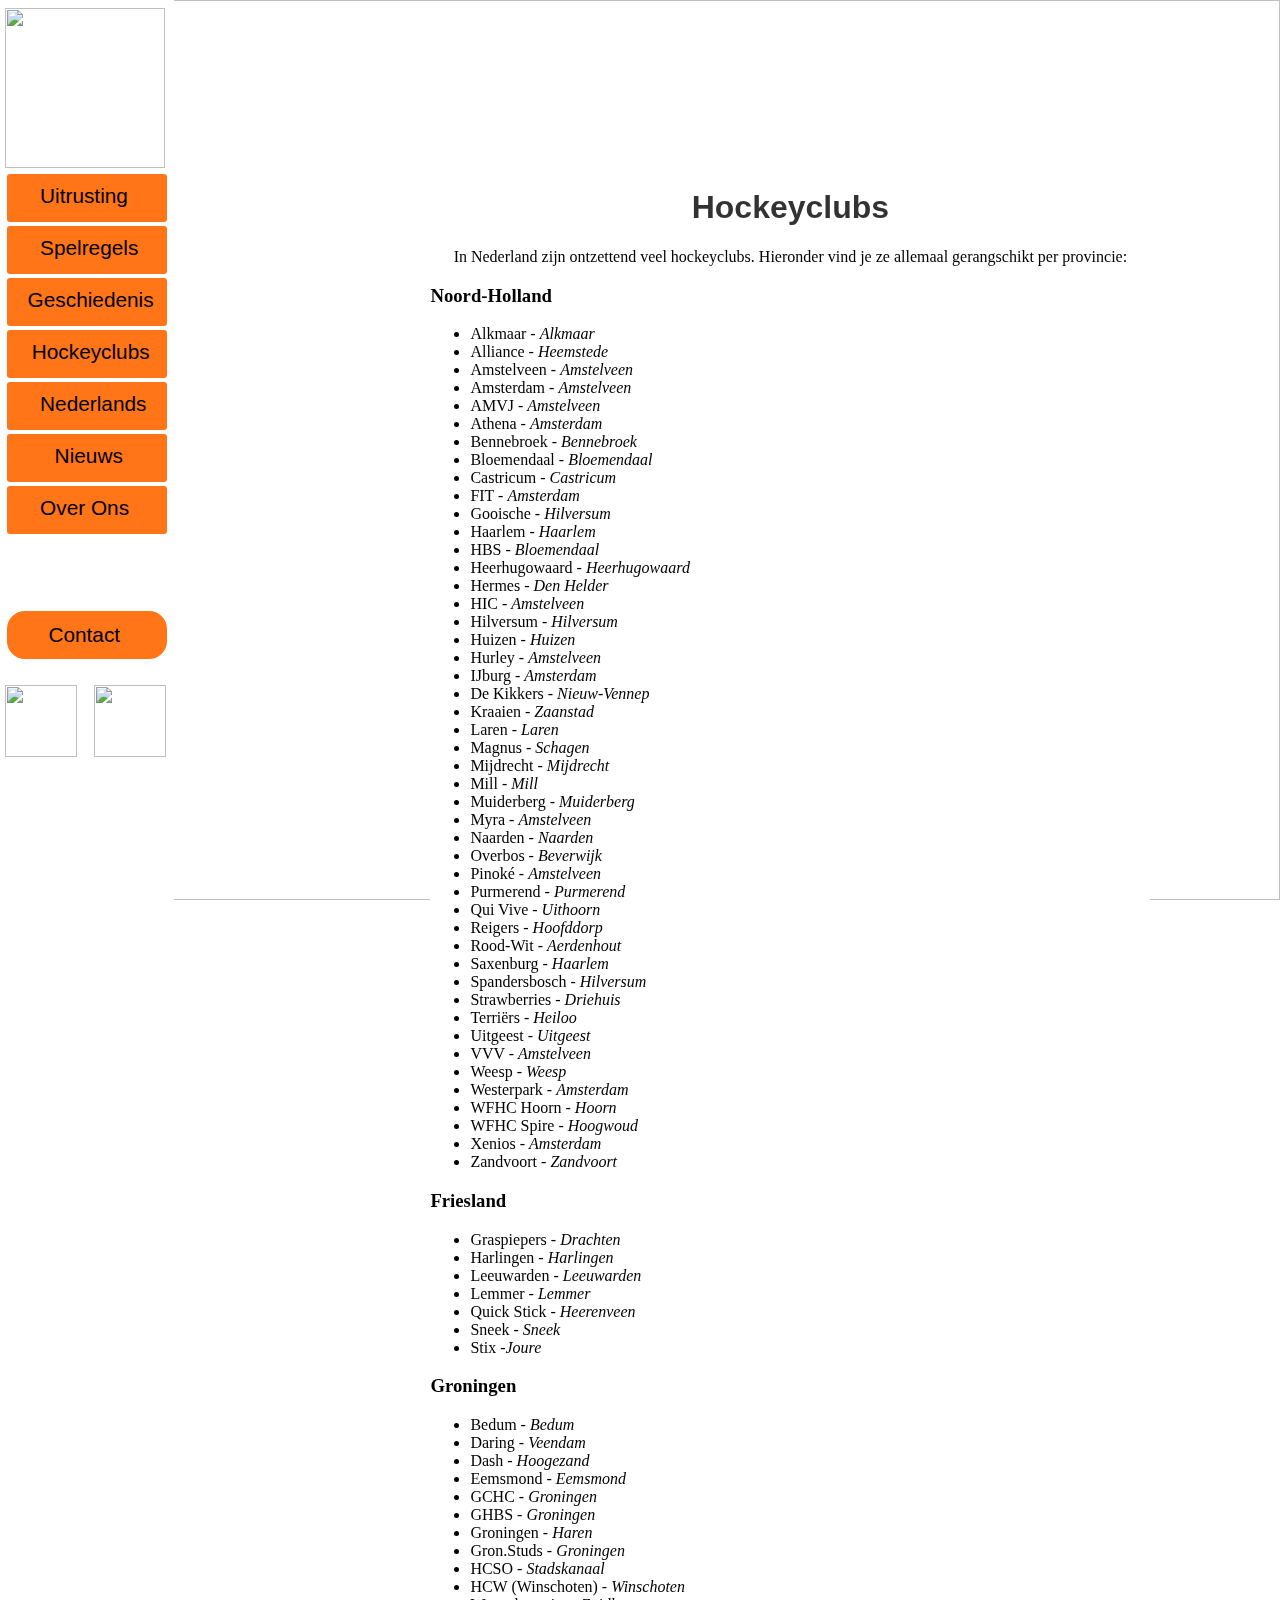
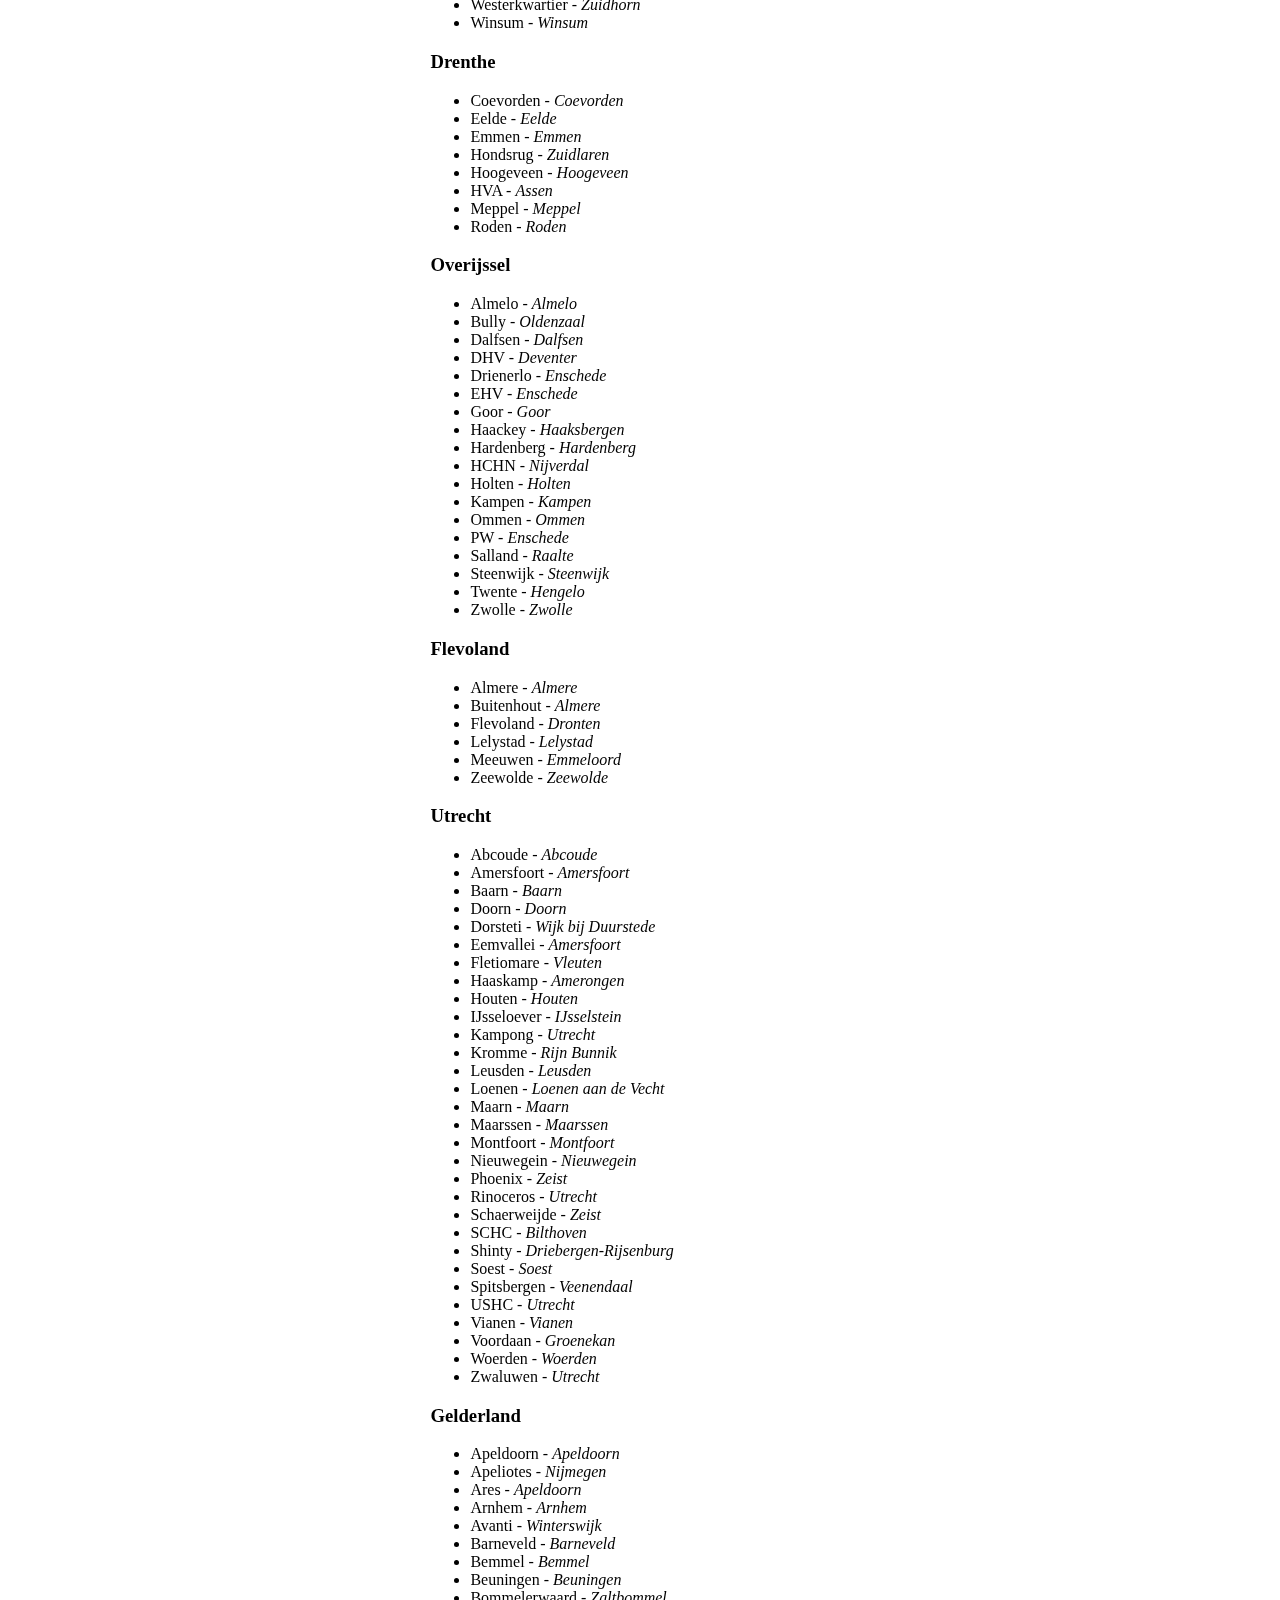
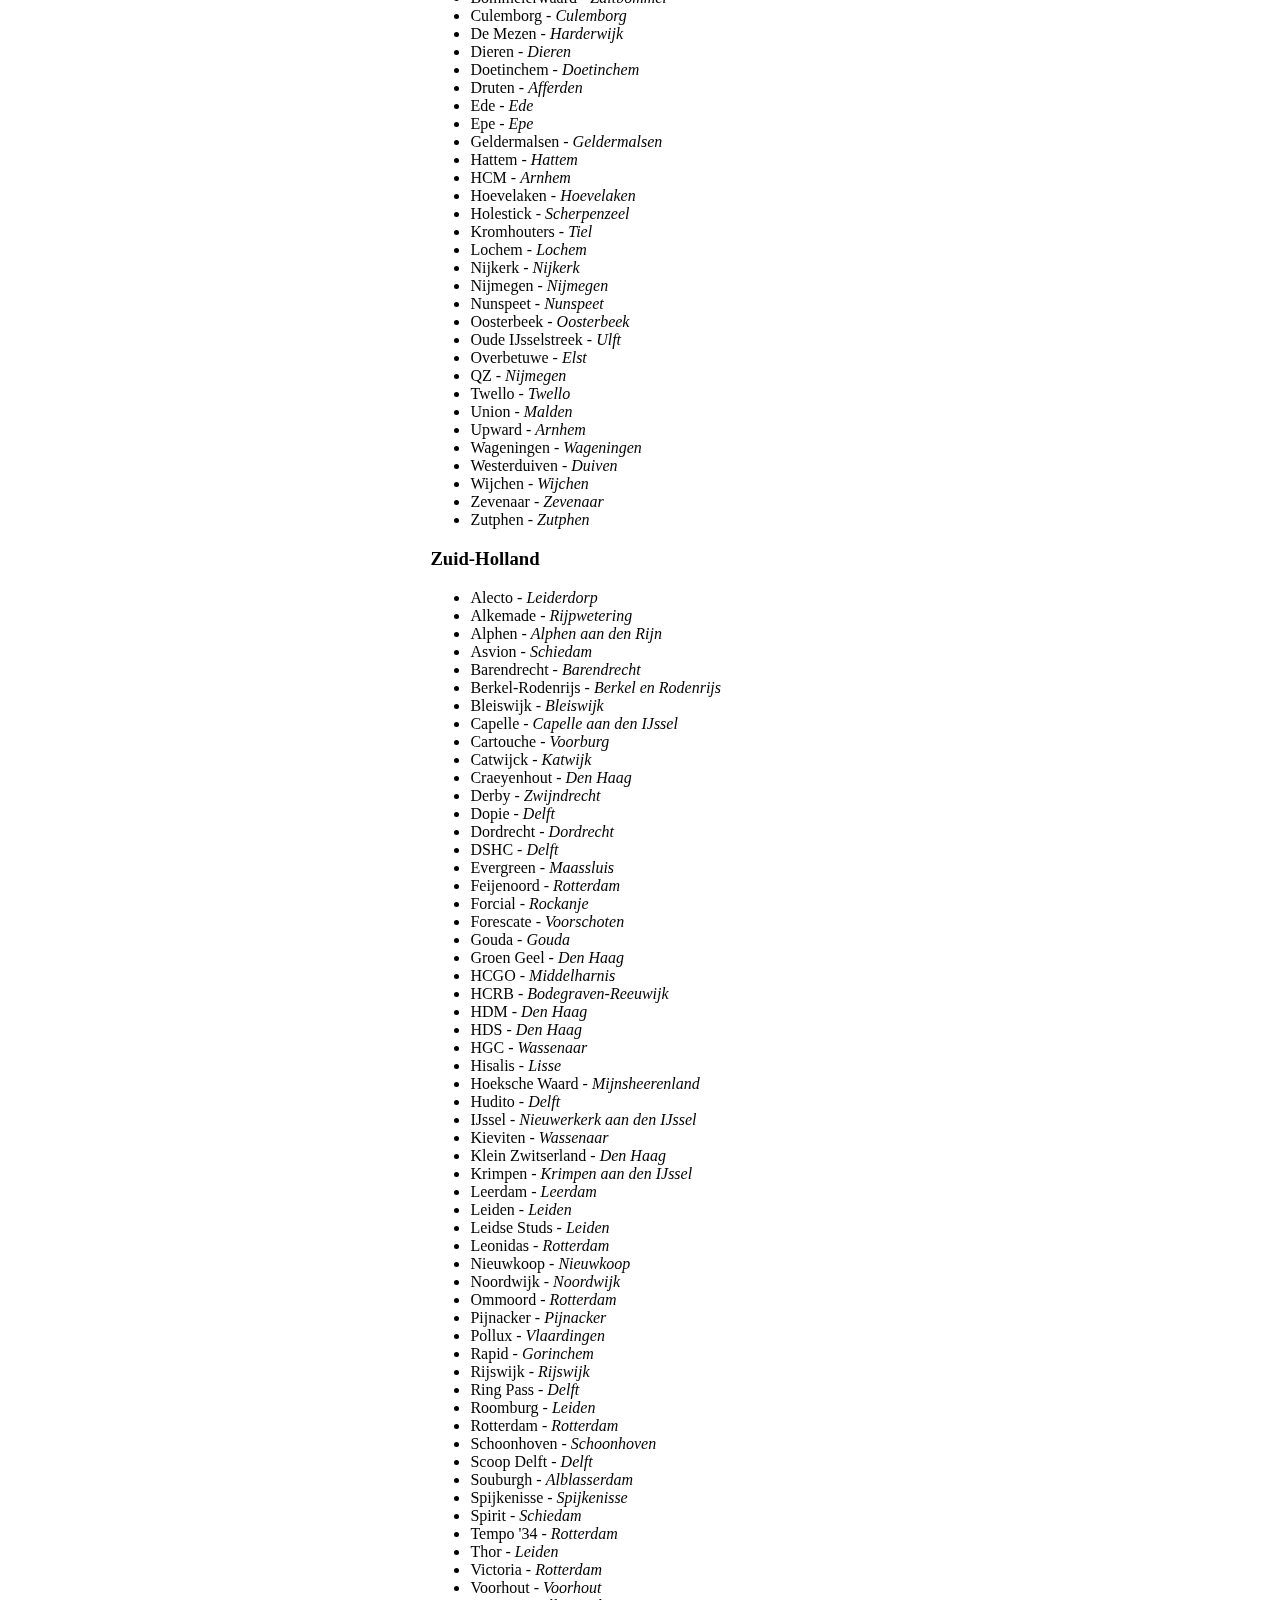
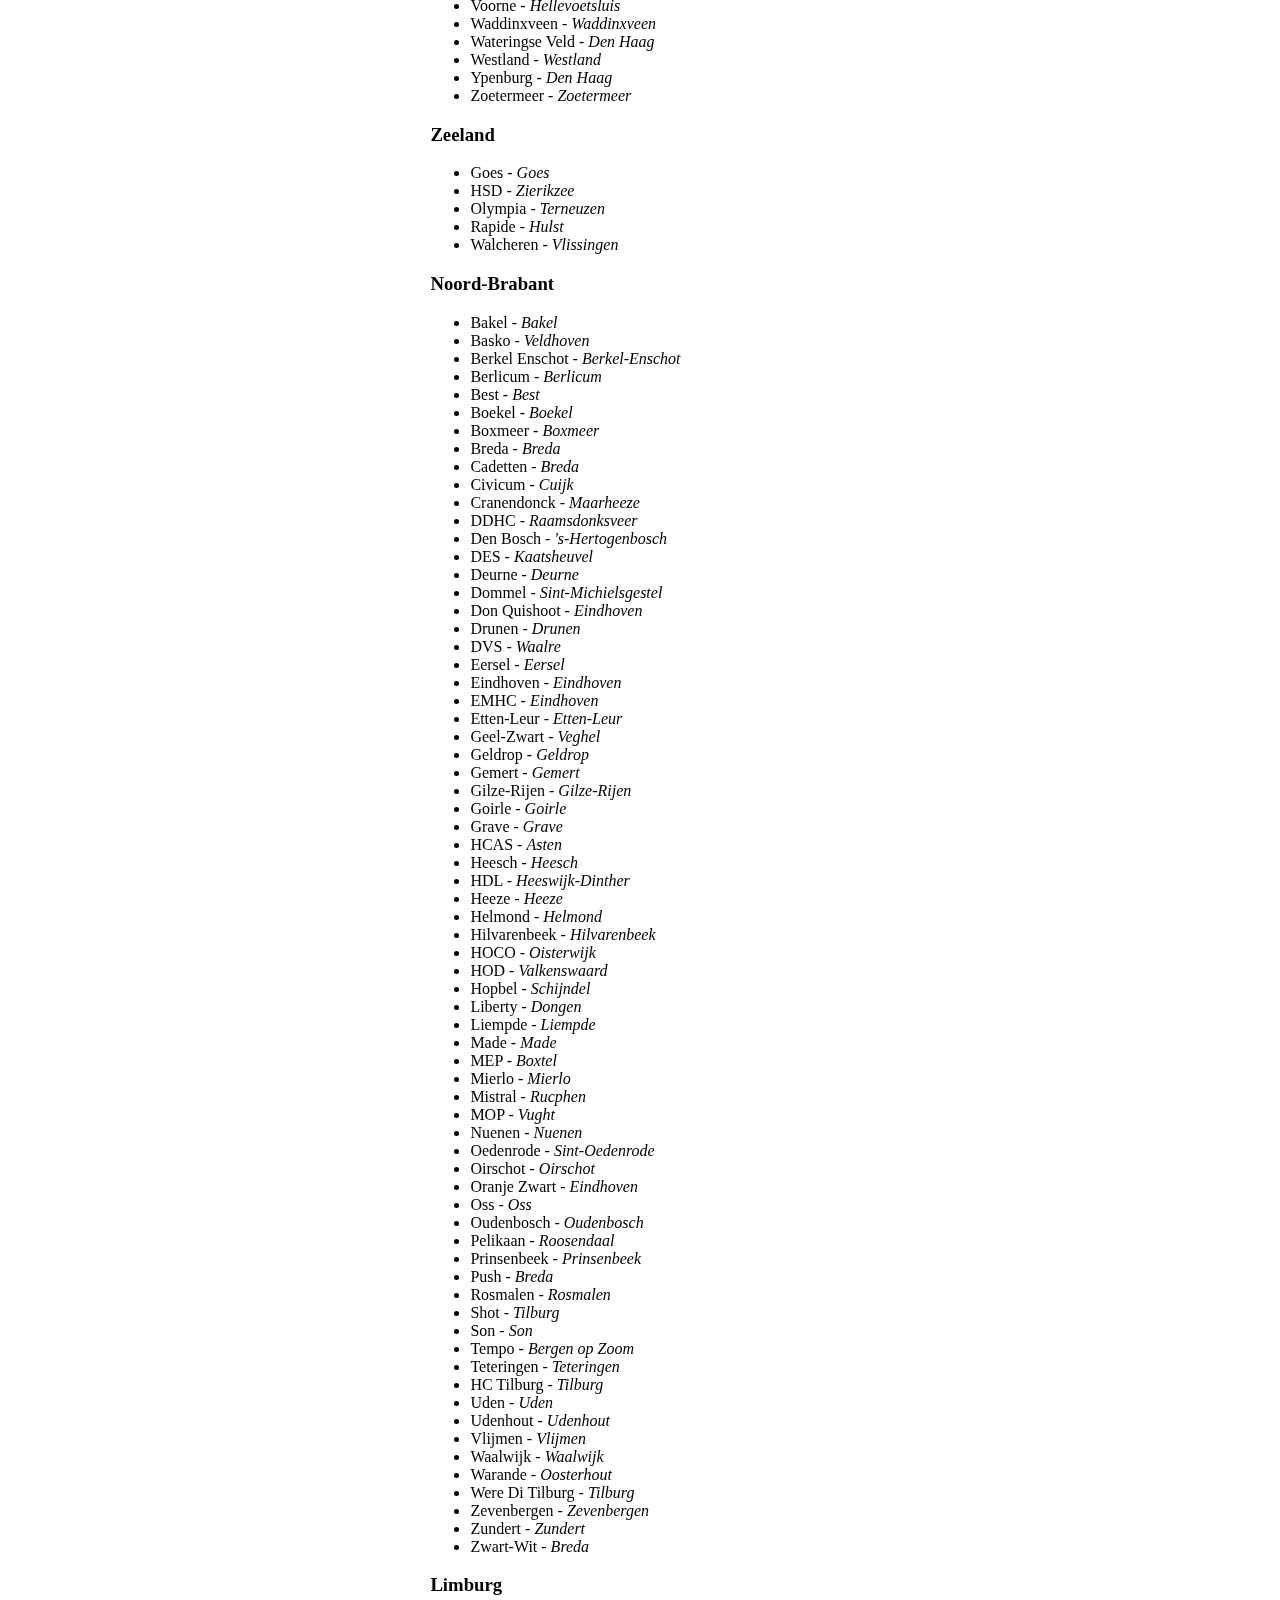
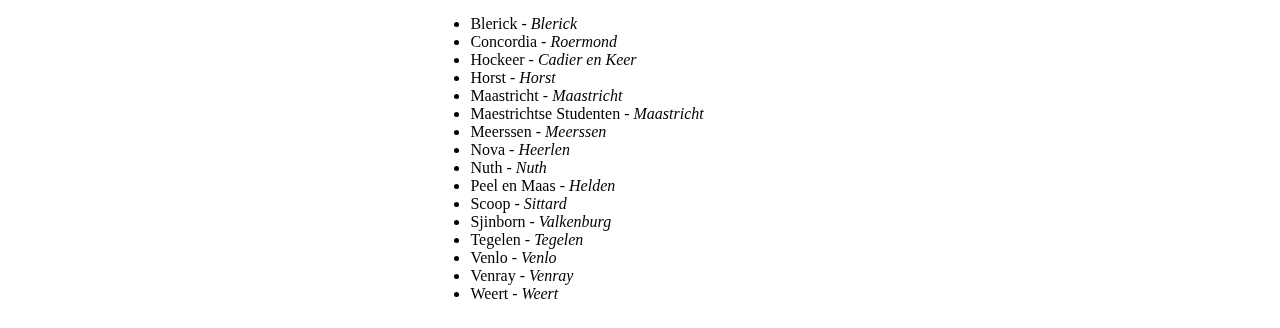
==== hockeyclubs.html @ ee7da7f2 "Create hockeyclubs.html" ====
<!DOCTYPE html>
<html>
  <head>
    <meta charset="utf-8"/>
    <title>Hockey</title>
    <link rel="stylesheet" href="style.css" type="text/css">
    <link rel="shortcut icon" href="../Images/icoon.ico" />
  </head>
  <body>
    <img id="achtergrond" src="../Images/achtergrond3.jpg" />
    <div class="kantlijn">
      <div>
        <a href="index.html">
          <img id="logo" src="../Images/knhblogo.jpg" />
        </a>
      </div>
      <div>
        <div id="uitrusting">
          <div class="button" onclick="location.href='uitrusting.html';" style="cursor:pointer">
            <a href="uitrusting.html" class="jumbotron">Uitrusting</a>
          </div>
          <div id="dropout">
            <ul>
              <li>
                <div id="keeper" onclick="location.href='keeper.html';">
                  <a href="keeper.html" class="keepertekst">Keeper</a>
		            </div>
              </li>
              <li>
                <div id="speler" onclick="location.href='speler.html';">
                  <a href="speler.html" class="spelertekst" >Speler</a>
                </div>
              </li>
            </ul>
          </div>
        </div>
        <div id="spelregels">
          <div class="button" onclick="location.href='spelregels.html';">
            <a href="spelregels.html" class="jumbotron">Spelregels</a>
          </div>
          <div id="dropout2">
            <ul>
              <li>
                <div id="veldhockey" onclick="location.href='veldhockey.html';">
                  <a href="veldhockey.html" class="veldhockeytekst"> Veldhockey</a>
                </div>
              </li>
              <li>
                <div id="zaalhockey" onclick="location.href='zaalhockey.html';">
                  <a href="zaalhockey.html" class="zaalhockeytekst">Zaalhockey</a>
                </div>
              </li>
            </ul>
          </div>
        </div>
        <div class="button" id="geschiedenis" onclick="location.href='geschiedenis.html';">
          <a href="geschiedenis.html" class="jumbotron">Geschiedenis</a>
        </div>
        <div class="button" id="hockeyclubs" onclick="location.href='hockeyclubs.html';">
          <a href="hockeyclubs.html" class="jumbotron">Hockeyclubs</a>
        </div>
        <div id="nederlands">
          <div class="button" onclick="location.href='nederlands.html';">
            <a href="nederlands.html" class="jumbotron">Nederlands</a>
          </div>
          <div id="dropout3">
            <ul>
              <li>
                <div id="dames" onclick="location.href='dames.html';">
                  <a href="dames.html" class="damestekst"> Dames</a>
                </div>
              </li>
              <li>
                <div id="heren" onclick="location.href='heren.html';">
                  <a href="heren.html" class="herentekst"> Heren</a>
                </div>
              </li>
            </ul>
          </div>
        </div>
        <div class="button" id="nieuws" onclick="location.href='nieuws.html';">
          <a href="nieuws.html" class="nieuws">Nieuws</a>
        </div>
        <div class="button" id="overons" onclick="loaction.href='overons.html';">
          <a href="overons.html" class="jumbotron">Over Ons</a>
        </div>
        <div id="contact">
          <p>Contact</p>
        </div>
        <div  class="iconen"id="telefoonicoon1">
          <img  id="telefoonicoon" src="../Images/phoneicon.png"/>
          <a id="telefoonnummer"> 0641564654 </a>
        </div>
        <div class="iconen" id="mailicoon1">
          <img  id="mailicoon" src="../Images/mailicon.png"/>
          <a id="mailadres">Mailadres</a>
        </div>
      </div>
    </div>
    <div id="youtubeicoon1">
      <a href="https://www.youtube.com/results?search_query=hockey+nederland">
      <img id="youtubeicoon" src="../images/youtubeicon.png"/></a>
    </div>
    <div class="inleidinghockeyclubs">
      <h1 class="titel">Hockeyclubs</h1>
      <p class="tekst">
        In Nederland zijn ontzettend veel hockeyclubs. Hieronder vind je ze allemaal gerangschikt per provincie:
        <br>
        <div class="teksthockeyclubs">
          <h3>Noord-Holland</h3>
          <ul>
            <li>Alkmaar -	<em>Alkmaar</em></li>
            <li>Alliance -	<em>Heemstede</em></li>
            <li>Amstelveen -	<em>Amstelveen</em></li>
            <li>Amsterdam -	<em>Amstelveen</em></li>
            <li>AMVJ -	<em>Amstelveen</em></li>
            <li>Athena -	<em>Amsterdam</em></li>
            <li>Bennebroek -	<em>Bennebroek</em></li>
            <li>Bloemendaal -	<em>Bloemendaal</em></li>
            <li>Castricum -	<em>Castricum</em></li>
            <li>FIT -	<em>Amsterdam</em></li>
            <li>Gooische - <em>Hilversum</em></li>
            <li>Haarlem -	<em>Haarlem</em></li>
            <li>HBS -	<em>Bloemendaal</em></li>
            <li>Heerhugowaard -	<em>Heerhugowaard</em></li>
            <li>Hermes -	<em>Den Helder</em></li>
            <li>HIC -	<em>Amstelveen</em></li>
            <li>Hilversum -	<em>Hilversum</em></li>
            <li>Huizen -	<em>Huizen</em></li>
            <li>Hurley -	<em>Amstelveen</em></li>
            <li>IJburg -	<em>Amsterdam</em></li>
            <li>De Kikkers -	<em>Nieuw-Vennep</em></li>
            <li>Kraaien -	<em>Zaanstad</em></li>
            <li>Laren -	<em>Laren</em></li>
            <li>Magnus -	<em>Schagen</em></li>
            <li>Mijdrecht -	<em>Mijdrecht</em></li>
            <li>Mill -	<em>Mill</em></li>
            <li>Muiderberg -	<em>Muiderberg</em></li>
            <li>Myra -	<em>Amstelveen</em></li>
            <li>Naarden -	<em>Naarden</em></li>
            <li>Overbos -	<em>Beverwijk</em></li>
            <li>Pinoké -	<em>Amstelveen</em></li>
            <li>Purmerend -	<em>Purmerend</em></li>
            <li>Qui Vive -	<em>Uithoorn</em></li>
            <li>Reigers -	<em>Hoofddorp</em></li>
            <li>Rood-Wit -	<em>Aerdenhout</em></li>
            <li>Saxenburg -	<em>Haarlem</em></li>
            <li>Spandersbosch -	<em>Hilversum</em></li>
            <li>Strawberries -	<em>Driehuis</em></li>
            <li>Terriërs -	<em>Heiloo</em></li>
            <li>Uitgeest -	<em>Uitgeest</em></li>
            <li>VVV -	<em>Amstelveen</em></li>
            <li>Weesp -	<em>Weesp</em></li>
            <li>Westerpark -	<em>Amsterdam</em></li>
            <li>WFHC Hoorn -	<em>Hoorn</em></li>
            <li>WFHC Spire -	<em>Hoogwoud</em></li>
            <li>Xenios -	<em>Amsterdam</em></li>
            <li>Zandvoort -	<em>Zandvoort</em></li>
          </ul>
        </div>
        <div class="teksthockeyclubs">
          <h3>Friesland</h3>
          <ul>
            <li>Graspiepers -	<em>Drachten</em></li>
            <li>Harlingen -	<em>Harlingen</em></li>
            <li>Leeuwarden -	<em>Leeuwarden</em></li>
            <li>Lemmer -	<em>Lemmer</em></li>
            <li>Quick Stick -	<em>Heerenveen</em></li>
            <li>Sneek -	<em>Sneek</em></li>
            <li>Stix -<em>Joure</em></li>
          </ul>
        </div>
        <div class="teksthockeyclubs">
          <h3>Groningen</h3>
          <ul>
            <li>Bedum -	<em>Bedum</em></li>
            <li>Daring -	<em>Veendam</em></li>
            <li>Dash -	<em>Hoogezand</em></li>
            <li>Eemsmond -	<em>Eemsmond</em></li>
            <li>GCHC -	<em>Groningen</em></li>
            <li>GHBS -	<em>Groningen</em></li>
            <li>Groningen -	<em>Haren</em></li>
            <li>Gron.Studs -	<em>Groningen</em></li>
            <li>HCSO -	<em>Stadskanaal</em></li>
            <li>HCW (Winschoten) -	<em>Winschoten</em></li>
            <li>Westerkwartier -	<em>Zuidhorn</em></li>
            <li>Winsum -	<em>Winsum</em></li>
          </ul>
        </div>
        <div class="teksthockeyclubs">
          <h3>Drenthe</h3>
          <ul>
            <li>Coevorden -	<em>Coevorden</em></li>
            <li>Eelde -	<em>Eelde</em></li>
            <li>Emmen -	<em>Emmen</em></li>
            <li>Hondsrug -	<em>Zuidlaren</em></li>
            <li>Hoogeveen -	<em>Hoogeveen</em></li>
            <li>HVA -	<em>Assen</em></li>
            <li>Meppel -	<em>Meppel</em></li>
            <li>Roden -	<em>Roden</em></li>
          </ul>
        </div>
        <div class="teksthockeyclubs" id="rechts">
          <h3>Overijssel</h3>
          <ul>
            <li>Almelo -	<em>Almelo</em></li>
            <li>Bully -	<em>Oldenzaal</em></li>
            <li>Dalfsen -	<em>Dalfsen</em></li>
            <li>DHV -	<em>Deventer</em></li>
            <li>Drienerlo -	<em>Enschede</em></li>
            <li>EHV -	<em>Enschede</em></li>
            <li>Goor -	<em>Goor</em></li>
            <li>Haackey -	<em>Haaksbergen</em></li>
            <li>Hardenberg -	<em>Hardenberg</em></li>
            <li>HCHN -	<em>Nijverdal</em></li>
            <li>Holten -	<em>Holten</em></li>
            <li>Kampen -	<em>Kampen</em></li>
            <li>Ommen -	<em>Ommen</em></li>
            <li>PW -	<em>Enschede</em></li>
            <li>Salland -	<em>Raalte</em></li>
            <li>Steenwijk -	<em>Steenwijk</em></li>
            <li>Twente -	<em>Hengelo</em></li>
            <li>Zwolle -	<em>Zwolle</em></li>
          </ul>
        </div>
        <div id="rechts">
          <div class="teksthockeyclubs">
            <h3>Flevoland</h3>
            <ul>
              <li>Almere -	<em>Almere</em></li>
              <li>Buitenhout -	<em>Almere</em></li>
              <li>Flevoland	- <em>Dronten</em></li>
              <li>Lelystad -	<em>Lelystad</em></li>
              <li>Meeuwen -	<em>Emmeloord</em></li>
              <li>Zeewolde -	<em>Zeewolde</em></li>
            </ul>
          </div>
          <div class="teksthockeyclubs">
            <h3>Utrecht</h3>
            <ul>
              <li>Abcoude -	<em>Abcoude</em></li>
              <li>Amersfoort -	<em>Amersfoort</em></li>
              <li> Baarn -	<em>Baarn</em></li>
              <li>Doorn -	<em>Doorn</em></li>
              <li>Dorsteti -	<em>Wijk bij Duurstede</em></li>
              <li>Eemvallei -	<em>Amersfoort</em></li>
              <li>Fletiomare -	<em>Vleuten</em></li>
              <li>Haaskamp -	<em>Amerongen</em></li>
              <li>Houten -	<em>Houten</em></li>
              <li>IJsseloever -	<em>IJsselstein</em></li>
              <li>Kampong	- <em>Utrecht</em></li>
              <li>Kromme - <em>Rijn	Bunnik</em></li>
              <li>Leusden	- <em>Leusden</em></li>
              <li>Loenen	- <em>Loenen aan de Vecht</em></li>
              <li>Maarn	- <em>Maarn</em></li>
              <li>Maarssen - <em>Maarssen</em></li>
              <li>Montfoort -	<em>Montfoort</em></li>
              <li>Nieuwegein -	<em>Nieuwegein</em></li>
              <li>Phoenix -	<em>Zeist</em></li>
              <li>Rinoceros -	<em>Utrecht</em></li>
              <li>Schaerweijde -	<em>Zeist</em></li>
              <li>SCHC -	<em>Bilthoven</em></li>
              <li>Shinty -	<em>Driebergen-Rijsenburg</em></li>
              <li>Soest -	<em>Soest</em></li>
              <li>Spitsbergen -	<em>Veenendaal</em></li>
              <li>USHC -	<em>Utrecht</em></li>
              <li>Vianen -	<em>Vianen</em></li>
              <li>Voordaan -	<em>Groenekan</em></li>
              <li>Woerden -	<em>Woerden</em></li>
              <li>Zwaluwen -	<em>Utrecht</em></li>
            </ul>
          </div>
          <div class="teksthockeyclubs">
            <h3>Gelderland</h3>
            <ul>
              <li>Apeldoorn -	<em>Apeldoorn</em></li>
              <li>Apeliotes -	<em>Nijmegen</em></li>
              <li>Ares -	<em>Apeldoorn</em></li>
              <li>Arnhem -	<em>Arnhem</em></li>
              <li>Avanti -	<em>Winterswijk</em></li>
              <li>Barneveld -	<em>Barneveld</em></li>
              <li>Bemmel -	<em>Bemmel</em></li>
              <li>Beuningen -	<em>Beuningen</em></li>
              <li>Bommelerwaard -	<em>Zaltbommel</em></li>
              <li>Culemborg -	<em>Culemborg</em></li>
              <li>De Mezen -	<em>Harderwijk</em></li>
              <li>Dieren -	<em>Dieren</em></li>
              <li>Doetinchem -	<em>Doetinchem</em></li>
              <li>Druten -	<em>Afferden</em></li>
              <li>Ede -	<em>Ede</em></li>
              <li>Epe -	<em>Epe</em></li>
              <li>Geldermalsen -	<em>Geldermalsen</em></li>
              <li>Hattem -	<em>Hattem</em></li>
              <li>HCM -	<em>Arnhem</em></li>
              <li>Hoevelaken -	<em>Hoevelaken</em></li>
              <li>Holestick -	<em>Scherpenzeel</em></li>
              <li>Kromhouters -	<em>Tiel</em></li>
              <li>Lochem -	<em>Lochem</em></li>
              <li>Nijkerk -	<em>Nijkerk</em></li>
              <li>Nijmegen -	<em>Nijmegen</em></li>
              <li>Nunspeet -	<em>Nunspeet</em></li>
              <li>Oosterbeek -	<em>Oosterbeek</em></li>
              <li>Oude IJsselstreek -	<em>Ulft</em></li>
              <li>Overbetuwe -	<em>Elst</em></li>
              <li>QZ -	<em>Nijmegen</em></li>
              <li>Twello -	<em>Twello</em></li>
              <li>Union -	<em>Malden</em></li>
              <li>Upward -	<em>Arnhem</em></li>
              <li>Wageningen -	<em>Wageningen</em></li>
              <li>Westerduiven -	<em>Duiven</em></li>
              <li>Wijchen -	<em>Wijchen</em></li>
              <li>Zevenaar -	<em>Zevenaar</em></li>
              <li>Zutphen -	<em>Zutphen</em></li>
            </ul>
          </div>
        </div>
        <div class="teksthockeyclubs" id="rechts">
          <h3>Zuid-Holland</h3>
          <ul>
            <li>Alecto	- <em>Leiderdorp</em></li>
            <li>Alkemade	- <em>Rijpwetering</em></li>
            <li>Alphen	- <em>Alphen aan den Rijn</em></li>
            <li>Asvion	- <em>Schiedam</em></li>
            <li>Barendrecht	- <em>Barendrecht</em></li>
            <li>Berkel-Rodenrijs	- <em>Berkel en Rodenrijs</em></li>
            <li>Bleiswijk	- <em>Bleiswijk</em></li>
            <li>Capelle	- <em>Capelle aan den IJssel</em></li>
            <li>Cartouche	- <em>Voorburg</em></li>
            <li>Catwijck	- <em>Katwijk</em></li>
            <li>Craeyenhout	- <em>Den Haag</em></li>
            <li>Derby	- <em>Zwijndrecht</em></li>
            <li>Dopie	- <em>Delft</em></li>
            <li>Dordrecht	- <em>Dordrecht</em></li>
            <li>DSHC	- <em>Delft</em></li>
            <li>Evergreen	- <em>Maassluis</em></li>
            <li>Feijenoord	- <em>Rotterdam</em></li>
            <li>Forcial	- <em>Rockanje</em></li>
            <li>Forescate	- <em>Voorschoten</em></li>
            <li>Gouda	- <em>Gouda</em></li>
            <li>Groen Geel	- <em>Den Haag</em></li>
            <li>HCGO	- <em>Middelharnis</em></li>
            <li>HCRB	- <em>Bodegraven-Reeuwijk</em></li>
            <li>HDM	- <em>Den Haag</em></li>
            <li>HDS	- <em>Den Haag</em></li>
            <li>HGC	- <em>Wassenaar</em></li>
            <li>Hisalis	- <em>Lisse</em></li>
            <li>Hoeksche Waard	- <em>Mijnsheerenland</em></li>
            <li>Hudito	- <em>Delft</em></li>
            <li>IJssel	- <em>Nieuwerkerk aan den IJssel</em></li>
            <li>Kieviten	- <em>Wassenaar</em></li>
            <li>Klein Zwitserland	- <em>Den Haag</em></li>
            <li>Krimpen	- <em>Krimpen aan den IJssel</em></li>
            <li>Leerdam	- <em>Leerdam</em></li>
            <li>Leiden	- <em>Leiden</em></li>
            <li>Leidse Studs	- <em>Leiden</em></li>
            <li>Leonidas	- <em>Rotterdam</em></li>
            <li>Nieuwkoop	- <em>Nieuwkoop</em></li>
            <li>Noordwijk	- <em>Noordwijk</em></li>
            <li>Ommoord	- <em>Rotterdam</em></li>
            <li>Pijnacker	- <em>Pijnacker</em></li>
            <li>Pollux	- <em>Vlaardingen</em></li>
            <li>Rapid	- <em>Gorinchem</em></li>
            <li>Rijswijk	- <em>Rijswijk</em></li>
            <li>Ring Pass	- <em>Delft</em></li>
            <li>Roomburg	- <em>Leiden</em></li>
            <li>Rotterdam	- <em>Rotterdam</em></li>
            <li>Schoonhoven	- <em>Schoonhoven</em></li>
            <li>Scoop Delft	- <em>Delft</em></li>
            <li>Souburgh	- <em>Alblasserdam</em></li>
            <li>Spijkenisse	- <em>Spijkenisse</em></li>
            <li>Spirit	- <em>Schiedam</em></li>
            <li>Tempo '34	- <em>Rotterdam</em></li>
            <li>Thor	- <em>Leiden</em></li>
            <li>Victoria	- <em>Rotterdam</em></li>
            <li>Voorhout	- <em>Voorhout</em></li>
            <li>Voorne	- <em>Hellevoetsluis</em></li>
            <li>Waddinxveen	- <em>Waddinxveen</em></li>
            <li>Wateringse Veld	- <em>Den Haag</em></li>
            <li>Westland	- <em>Westland</em></li>
            <li>Ypenburg	- <em>Den Haag</em></li>
            <li>Zoetermeer	- <em>Zoetermeer</em></li>
          </ul>
        </div>
        <div class="teksthockeyclubs" id="rechts">
          <h3>Zeeland</h3>
          <ul>
            <li>Goes	- <em>Goes</em></li>
            <li>HSD	- <em>Zierikzee</em></li>
            <li>Olympia	- <em>Terneuzen</em></li>
            <li>Rapide	- <em>Hulst</em></li>
            <li>Walcheren	- <em>Vlissingen</em></li>
        </div>
        <div class="teksthockeyclubs" id="rechts">
          <h3>Noord-Brabant</h3>
          <ul>
            <li>Bakel	- <em>Bakel</em></li>
            <li>Basko	- <em>Veldhoven</em></li>
            <li>Berkel Enschot	- <em>Berkel-Enschot</em></li>
            <li>Berlicum	- <em>Berlicum</em></li>
            <li>Best	- <em>Best</em></li>
            <li>Boekel	- <em>Boekel</em></li>
            <li>Boxmeer	- <em>Boxmeer</em></li>
            <li>Breda	- <em>Breda</em></li>
            <li>Cadetten	- <em>Breda</em></li>
            <li>Civicum	- <em>Cuijk</em></li>
            <li>Cranendonck	- <em>Maarheeze</em></li>
            <li>DDHC	- <em>Raamsdonksveer</em></li>
            <li>Den Bosch	- <em>'s-Hertogenbosch</em></li>
            <li>DES	- <em>Kaatsheuvel</em></li>
            <li>Deurne	- <em>Deurne</em></li>
            <li>Dommel	- <em>Sint-Michielsgestel</em></li>
            <li>Don Quishoot	- <em>Eindhoven</em></li>
            <li>Drunen	- <em>Drunen</em></li>
            <li>DVS	- <em>Waalre</em></li>
            <li>Eersel	- <em>Eersel</em></li>
            <li>Eindhoven	- <em>Eindhoven</em></li>
            <li>EMHC	- <em>Eindhoven</em></li>
            <li>Etten-Leur	- <em>Etten-Leur</em></li>
            <li>Geel-Zwart	- <em>Veghel</em></li>
            <li>Geldrop	- <em>Geldrop</em></li>
            <li>Gemert	- <em>Gemert</em></li>
            <li>Gilze-Rijen	- <em>Gilze-Rijen</em></li>
            <li>Goirle	- <em>Goirle</em></li>
            <li>Grave	- <em>Grave</em></li>
            <li>HCAS	- <em>Asten</em></li>
            <li>Heesch	- <em>Heesch</em></li>
            <li>HDL	- <em>Heeswijk-Dinther</em></li>
            <li>Heeze	- <em>Heeze</em></li>
            <li>Helmond	- <em>Helmond</em></li>
            <li>Hilvarenbeek	- <em>Hilvarenbeek</em></li>
            <li>HOCO	- <em>Oisterwijk</em></li>
            <li>HOD	- <em>Valkenswaard</em></li>
            <li>Hopbel	- <em>Schijndel</em></li>
            <li>Liberty	- <em>Dongen</em></li>
            <li>Liempde	- <em>Liempde</em></li>
            <li>Made	- <em>Made</em></li>
            <li>MEP	- <em>Boxtel</em></li>
            <li>Mierlo	- <em>Mierlo</em></li>
            <li>Mistral	- <em>Rucphen</em></li>
            <li>MOP	- <em>Vught</em></li>
            <li>Nuenen	- <em>Nuenen</em></li>
            <li>Oedenrode	- <em>Sint-Oedenrode</em></li>
            <li>Oirschot	- <em>Oirschot</em></li>
            <li>Oranje Zwart	- <em>Eindhoven</em></li>
            <li>Oss	- <em>Oss</em></li>
            <li>Oudenbosch	- <em>Oudenbosch</em></li>
            <li>Pelikaan	- <em>Roosendaal</em></li>
            <li>Prinsenbeek	- <em>Prinsenbeek</em></li>
            <li>Push	- <em>Breda</em></li>
            <li>Rosmalen	- <em>Rosmalen</em></li>
            <li>Shot	- <em>Tilburg</em></li>
            <li>Son	- <em>Son</em></li>
            <li>Tempo	- <em>Bergen op Zoom</em></li>
            <li>Teteringen	- <em>Teteringen</em></li>
            <li>HC Tilburg	- <em>Tilburg</em></li>
            <li>Uden	- <em>Uden</em></li>
            <li>Udenhout	- <em>Udenhout</em></li>
            <li>Vlijmen	- <em>Vlijmen</em></li>
            <li>Waalwijk	- <em>Waalwijk</em></li>
            <li>Warande	- <em>Oosterhout</em></li>
            <li>Were Di Tilburg	- <em>Tilburg</em></li>
            <li>Zevenbergen	- <em>Zevenbergen</em></li>
            <li>Zundert	- <em>Zundert</em></li>
            <li>Zwart-Wit	- <em>Breda</em></li>
          </ul>
        </div>
        <div class="teksthockeyclubs" id="rechts">
          <h3>Limburg</h3>
          <ul>
            <li>Blerick	- <em>Blerick</em></li>
            <li>Concordia	- <em>Roermond</em></li>
            <li>Hockeer	- <em>Cadier en Keer</em></li>
            <li>Horst	- <em>Horst</em></li>
            <li>Maastricht	- <em>Maastricht</em></li>
            <li>Maestrichtse Studenten	- <em>Maastricht</em></li>
            <li>Meerssen	- <em>Meerssen</em></li>
            <li>Nova	- <em>Heerlen</em></li>
            <li>Nuth	- <em>Nuth</em></li>
            <li>Peel en Maas	- <em>Helden</em></li>
            <li>Scoop	- <em>Sittard</em></li>
            <li>Sjinborn	- <em>Valkenburg</em></li>
            <li>Tegelen	- <em>Tegelen</em></li>
            <li>Venlo	- <em>Venlo</em></li>
            <li>Venray	- <em>Venray</em></li>
            <li>Weert	- <em>Weert</em></li>
            </em></li>
          </ul>
        </div>
      </p>
    </div>
    <div class="achtergrond">
    </div>
  </body>
</html>
---- style.css ----
.jumbotron{
  display: flex;
  text-decoration:none;
  color:black;
}
div .button{
  display: flex;
  background-color: #FF7518;
  border: 0.15em solid white;
  width: 10em;
  height: 3em;
  text-align: center;
  margin-bottom: 0em;
  margin-top: 0em;
  position:relative;
  transition: 0.4s;
  margin-left:0.8em;
  cursor:pointer;
  border-radius: 5px;
}
.button a{
  position:relative;
  left:1.6em;
  top: 0.5em;
  text-align:center;
  transition: 0.3s;
  font-size: 1.3em;
  font-family: Arial;
}
.button:hover{
  border: 1px solid black;
  height: 5em;
  width: 10em;
  border-radius: 5px;
}
a{
  position:relative;
}
.button:hover a{
  top: 1.3em;
  left: 1.6em;
}
#uitrusting{
  width: 7.2em;
}
#logo{
  height: 10em;
  width: 10em;
  margin-left: 0.8em;
  margin-top: 1em;
}
#logo:hover{
  height: 10em;
  width: 10em;
  transition: height 1s;
  transform: rotateY(360deg);
  transition: transform 2s ease-in;
}
#geschiedenis a{
  position:relative;
  left:1.0em;
}
#geschiedenis:hover a{
  position: relative;
  left: 1.0em;
}
.kantlijn{
  width:11.4em;
  height:101.3%;
  background-color:white;
  position: fixed;
  margin-left: -1em;
  margin-top: -1em;
  z-index: 5;
}
#achtergrond{
position:fixed;
top:0;
left:0;
width:100%;
height:100%;
}
#inleiding{
position:absolute;
margin-left: 33%;
margin-top: 5em;
background-color: white;
width:45em;
height:90em;
border-radius: 5px;
}
#hockeyclubs a{
  position: relative;
  left:1.2em;
}
#hockeyclubs:hover a{
  position: relative;
  left: 1.2em;
}
#dropout li{
  list-style-type: none;
}
#dropout{
  position:absolute;
  left:-20em;
  opacity: 0;
}
#uitrusting:hover #dropout {
  left:8.9em;
  top: 10em;
  opacity: 1;
  transition: opacity 1s;
}
#speler{
  width: 10em;
  height: 3em;
  background-color: #FF7518;
  border: white solid 1px;
  transition: 0.3s;
  border-radius: 5px;
}
#keeper{
  width: 10em;
  height: 3em;
  background-color: #FF7518;
  border: white solid 1px;
  margin-top: 1.2em;
  transition: 0.3s;
  border-radius: 5px;
}
.keepertekst, .spelertekst{
  display: flex;
  text-decoration:none;
  color:black;
  padding-top: 0.55em;
  padding-left: 2.4em;
  text-align: center;
  text-align: center;
  font-size: 1.3em;
  font-family: Arial;
}
#speler:hover{
  width:10em;
  height:5em;
  border: 1px solid black;
  border-radius right: 5px;
}
#keeper:hover{
  width:10em;
  height:5em;
  border: 1px solid black;
  border-radius right: 5px;
}
#keeper:hover a{
  padding-left: 2.4em;
  padding-top: 1.3em;
}
#keeper a{
  transition: 0.3s;
}
#speler:hover a{
  padding-left: 2.4em;
  padding-top: 1.3em;
}
#speler a{
  transition: 0.3s;
}
div #contact{
  display: flex;
  background-color: #FF7518;
  border: 0.15em solid white;
  width: 10em;
  height: 3em;
  text-align: center;
  margin-bottom: 0.5em;
  margin-top: 40%;
  position:relative;
  transition: 0.4s;
  margin-left:0.8em;
  border-radius: 20px;
}
#contact p{
  position:relative;
  left: 2em;
  top: -0.4em;
  text-align:center;
  font-size: 1.3em;
  font-family: Arial;
}
#telefoonicoon1{
  width:4.5em;
  height:4.5em;
  margin-left: 0.8em;
  margin-top: 1em;
}
#telefoonnummer{
  margin-top: 1em;
  opacity:0;
  font-family: Calibri;
}
#telefoonicoon{
  width:4.5em;
  height:4.5em;
}
#telefoonicoon1:hover #telefoonnummer{
  opacity: 1;
  transition: opacity 1s;
}
#telefoonicoon:hover{
  transform:rotateY(360deg);
  transition: transform 2s;
}
#youtubeicoon{
  width:4.5em;
  height:4.5em;
  position:fixed
}
#youtubeicoon1{
  width:4.5em;
  height:4.5em;
  margin-left: 3.65em;
  margin-top: 2em;
  position: fixed;
}
#filmpjes{
  margin-left: 0.5em;
  opacity:0;
  font-family: Calibri;
}
#youtubeicoon1:hover #filmpjes{
  opacity:1;
  transition: opacity 3s;
}
#youtubeicoon:hover{
  transform:rotateY(360deg);
  transition: transform 2s;
}
.titel{
  text-align: center;
  font-family: arial;
}
#mailicoon1{
  width:4.5em;
  height:4.5em;
  margin-left: 0.8em;
  margin-top: 1em;
}
#mailadres{
  margin-top: 1em;
  opacity: 0;
  font-family: Calibri;
}
#mailicoon{
  width:4.5em;
  height:4.5em;
}
#mailicoon:hover{
  transform:rotateY(360deg);
  transition: transform 2s;
}
#mailicoon1:hover #mailadres{
  opacity: 1;
  transition: opacity 1s;
}
.iconen{
  display: inline-block;
}
#youtubeicoon{
  width:4.5em;
  height:4.5em;
}
#youtubeicoon1{
  width:4.5em;
  height:4.5em;
  margin-left: 113em;
  margin-top: 55em;
  position: fixed;
}
#filmpjes{
  margin-left: 0.5em;
  opacity:0;
  font-family: Calibri;
}
#youtubeicoon1:hover #filmpjes{
  opacity:1;
  transition: opacity 3s;
}
#youtubeicoon:hover{
  transform:rotateY(360deg);
  transition: transform 2s;
}
#dropout2 li{
  list-style-type: none;
}
#dropout2{
  position:absolute;
  left:-20em;
  opacity:0;
}
#spelregels:hover #dropout2{
  left:8.9em;
  top: 13.5em;
  opacity: 1;
  transition: opacity 1s
}
#veldhockey{
  width: 10em;
  height: 3em;
  background-color: #FF7518;
  border: white solid 1px;
  transition: 0.3s;
  border-radius: 5px;
}
#zaalhockey{
  width: 10em;
  height: 3em;
  background-color: #FF7518;
  border: white solid 1px;
  transition: 0.3s;
  border-radius: 5px;
}
.zaalhockeytekst, .veldhockeytekst{
  display: flex;
  text-decoration: none;
  color: black;
  padding-top: 0.6em;
  padding-left: 1.5em;
  text-align: center;
  text-align: center;
  font-size: 1.3em;
  font-family: Arial;
}
#zaalhockey:hover{
  width:10em;
  height:5em;
  border:1px black solid

}
#veldhockey:hover{
  width:10em;
  height:5em;
  border:1px black solid;
}
#veldhockey:hover a{
  padding-top:17.5%;
}
#veldhockey a{
  transition:0.3s;
}
#zaalhockey:hover a{
  padding-top: 17.5%;
}
#zaalhockey a{
  transition:0.3s;
}
#dropout3{
  position:absolute;
  left: -30em;
  opacity: 0;
}
#nederlands:hover #dropout3{
  left:8.9em;
  top:23.25em;
  opacity:1;
  transition: opacity 1s;
}
#heren{
  width: 10em;
  height: 3em;
  background-color: #FF7518;
  border: white solid 1px;
  transition: 0.3s;
  border-radius: 5px;
}
#dames{
  width: 10em;
  height: 3em;
  background-color: #FF7518;
  border: white solid 1px;
  transition: 0.3s;
  border-radius: 5px;
}
.herentekst, .damestekst{
  display: flex;
  text-decoration: none;
  color: black;
  padding-top: 0.6em;
  padding-left: 2.2em;
  text-align: center;
  text-align: center;
  font-size: 1.3em;
  font-family: Arial;
}
#heren:hover{
  width:10em;
  height:5em;
  border:1px solid black;
  border-radius right: 5px;
}
#dames:hover{
  width:10em;
  height:5em;
  border:1px solid black;
  border-radius right: 5px;
}
#heren:hover a{
  padding-left: 2.4em;
  padding-top:1.3em;
}
#heren a{
  transition: 0.3s;
}
#dames:hover a{
  padding-left: 2.4em;
  padding-top:1.3em;
}
#dames a{
  transition: 0.3s;
}
#dropout3 li{
  list-style-type: none;
}
.nieuws{
  padding-left: 0.7em;
  display: flex;
  text-decoration:none;
  color:black;
}
.titel{
  opacity: 0.8;
}
.tekst{
  text-align: center;
}
#inleidinggeschiedenis{
  position:absolute;
  margin-left: 33%;
  margin-top: 5em;
  background-color: white;
  width:45em;
  height:70em;
  border-radius: 5px;
}
#keeperuitrustingimg{
  padding-left: 30%;
  margin-top: 0em;
  position:relative;
}
#beschrijving {
  margin-left: 30%;
  margin-top: 0em;
}
#speleruitrustingimg{
  margin-left:30%;
  margin-top: 0em;
  position:relative;
}
#beschrijvingspeler{
  margin-left: 30%;
  margin-top:0em;
}
#inleidinguitrusting{
  position:absolute;
  margin-left: 33%;
  margin-top: 5em;
  background-color: white;
  width:45em;
  height:40em;
  border-radius: 5px;
}
table,td, th{
  border: #FF7518 1px solid;
  border-collapse: collapse;
}
th{
  background-color: #FF7518;
}
#keepertabel{
  margin-left: 29%;
  margin-top: 5em;
  width:15em;
  font-size: 1.25em;
  text-align: center;
}
#spelertabel{
  margin-left: 33%;
  margin-top: 5em;
  width:12.5em;
  font-size:1.25em;
  text-align: center;
}
#veldhockeyimg{
  width:20em;
  height:15em;
  margin-left: 27%;

}
#zaalhockeyimg{
  width: 20em;
  margin-left: 27%;
  height:15em;
  margin-top: 1.5em
}
#beschrijvingzaalhockey, #beschrijvingveldhockey{
  padding-left: 30%;
  margin-top: 0em;
}
#inleidingspelregels{
  position:absolute;
  margin-left: 33%;
  margin-top: 5em;
  background-color: white;
  width:45em;
  height:50em;
  border-radius: 5px;
}
#inleidingveldhockey{
  position:absolute;
  margin-left: 33%;
  margin-top: 5em;
  background-color: white;
  width:45em;
  height:125em;
  border-radius: 5px;
}
.inleidendetekst{
  text-align: center;
  font-style: italic;
  font-size: 1.1em;
}
#logobommel{
  width:9em;
  height:9em;
  position: relative;
}
#logohcdb{
  width:8em;
  height:8em;
  position: absolute;
}
#hcdbtekst{
  font-style: italic;
  margin-left: 1.25em;
  margin-top: 10em
}
#bommeltekst{
  font-style: italic;
  margin-left:1.25em;
  margin top
}
#bommel{
  width:9em;
  height:9em;
  position: relative;
  margin-top: 5em;
  margin-left: 8em;
}
#db{
  width:8em;
  height:8em;
  position: absolute;
  margin-left:27.5em;
  margin-top: -8em

}
#inleidingg{
  position:absolute;
  margin-left: 33%;
  margin-top: 5em;
  background-color: white;
  width:45em;
  height:25em;
  border-radius: 5px;
}
#nieuws1{
  width: 8em;
  height: 8em;
  text-decoration: none

}
#nieuws1tekst{
  font-style: italic;
  margin-left: 10em;
  margin-top: -8em;
  text-decoration: none
}

.nieuws1{
  width: 15em;
  height: 8em;
  margin-top: 4em;
  margin-left: 10em;
  text-decoration: none
}
#nieuws2{
  width: 8em;
  height: 8em;
}
.nieuws2{
  width:15em;
  height:8em;
  margin-top: 4em;
  margin-left: 10em;
}
#nieuws2tekst{
  font-style: italic;
  margin-left: 10em;
  margin-top: -8em;
}
#nieuws3{
  width: 8em;
  height: 8em;
}
.nieuws3{
  width:15em;
  height:8em;
  margin-top: 4em;
  margin-left: 10em;
}
#nieuws3tekst{
  font-style: italic;
  margin-left: 10em;
  margin-top: -8em;
}
#herenfoto{
  width: 45em;
  height: 22.5em;
  position: relative;
  margin-top: 10em
}
#olympisch{
  margin-left: 15em;
}
#wereld{
  margin-left: 15em;
}
#europees{
  margin-left: 15em
}
.dameselftal{
  width:15em;
  height: 10em;
  margin-left: 4em;
  margin-top: 5em;
}
#dameselftal{
  width:15em;
  height: 10em;
}
#damestekst{
  margin-top: 0em;
  font-style: italic;
  margin-left: 5em;
}
.herenelftal{
  width:15em;
  height: 10em;
  margin-left: 24em;
  margin-top: -10em;
}
#herenelftal{
  width:15em;
  height: 10em;
}
#herentekst{
  margin-top: 0em;
  font-style: italic;
  margin-left: 5em;
}
.teksthockeyclubs{


}
#noord-brabant{
  display: inline-block;
  position: relative;
  left: 25em;
  top: -293.8em;
}
#zuid-holland{
  display: inline-block;
  position: relative;
  left: 25em;
  top: -150.5em;
}
#overijssel{
  display: inline-block;
  position: relative;
  left: 25em;
  top: 62.5em;
}
#zeeland{
  display: inline-block;
  position: relative;
  top: -230em;
  left: 6em;
}
#limburg{
  display: inline-block;
  position: relative;
  top: -192em;
  left: 10em;
}
#flevoland{
  top: -18em;
  position: relative;
}
.inleidinghockeyclubs{
position:absolute;
margin-left: 33%;
margin-top: 10em;
background-color: white;
width:45em;
height:410em;
border-radius: 5px;
}
#herenfoto{
  width: 45em;
  height: 22.5em;
  position: relative;
  margin-top: 1em
}
#olympisch{
  margin-left: 15em;
}
#wereld{
  margin-left: 15em;
}
#europees{
  margin-left: 15em
}
#damesfoto{
  width: 45em;
  height: 22.5em;
  position: relative;
  margin-top: 0em
}
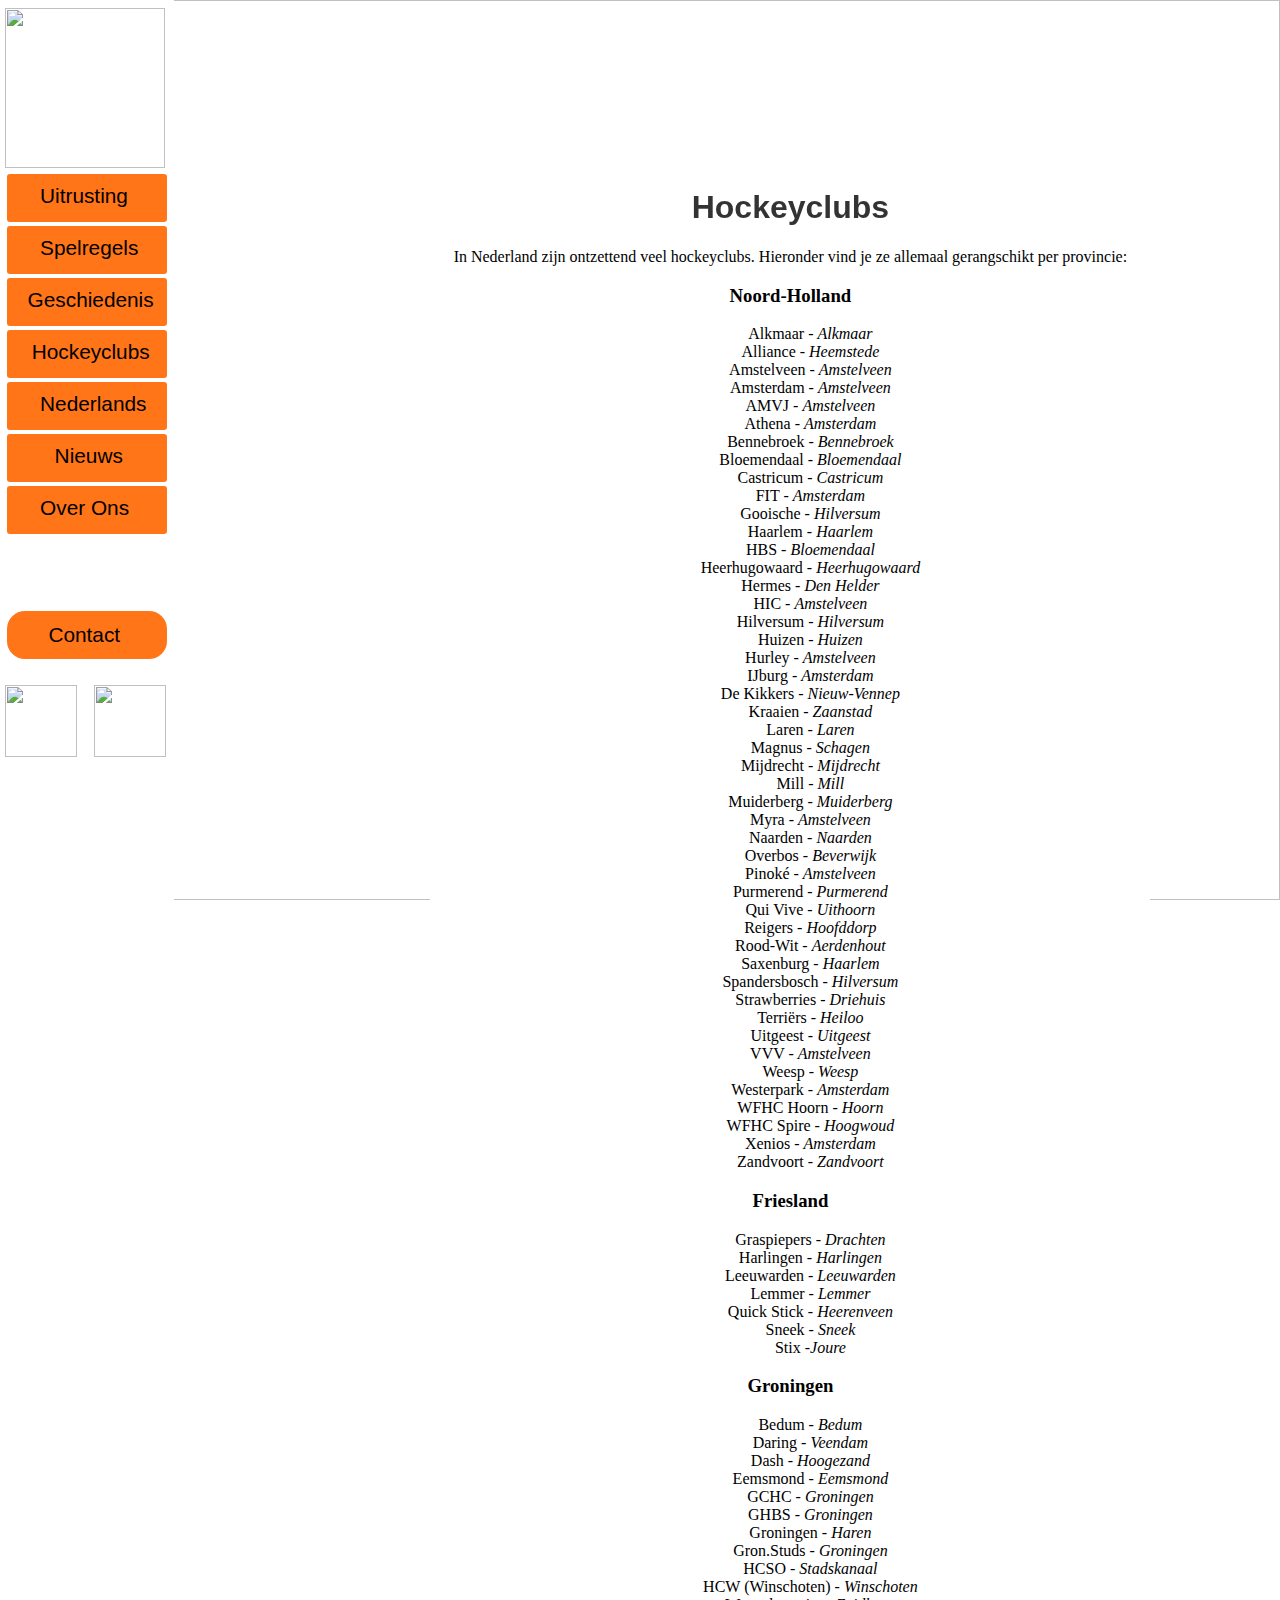
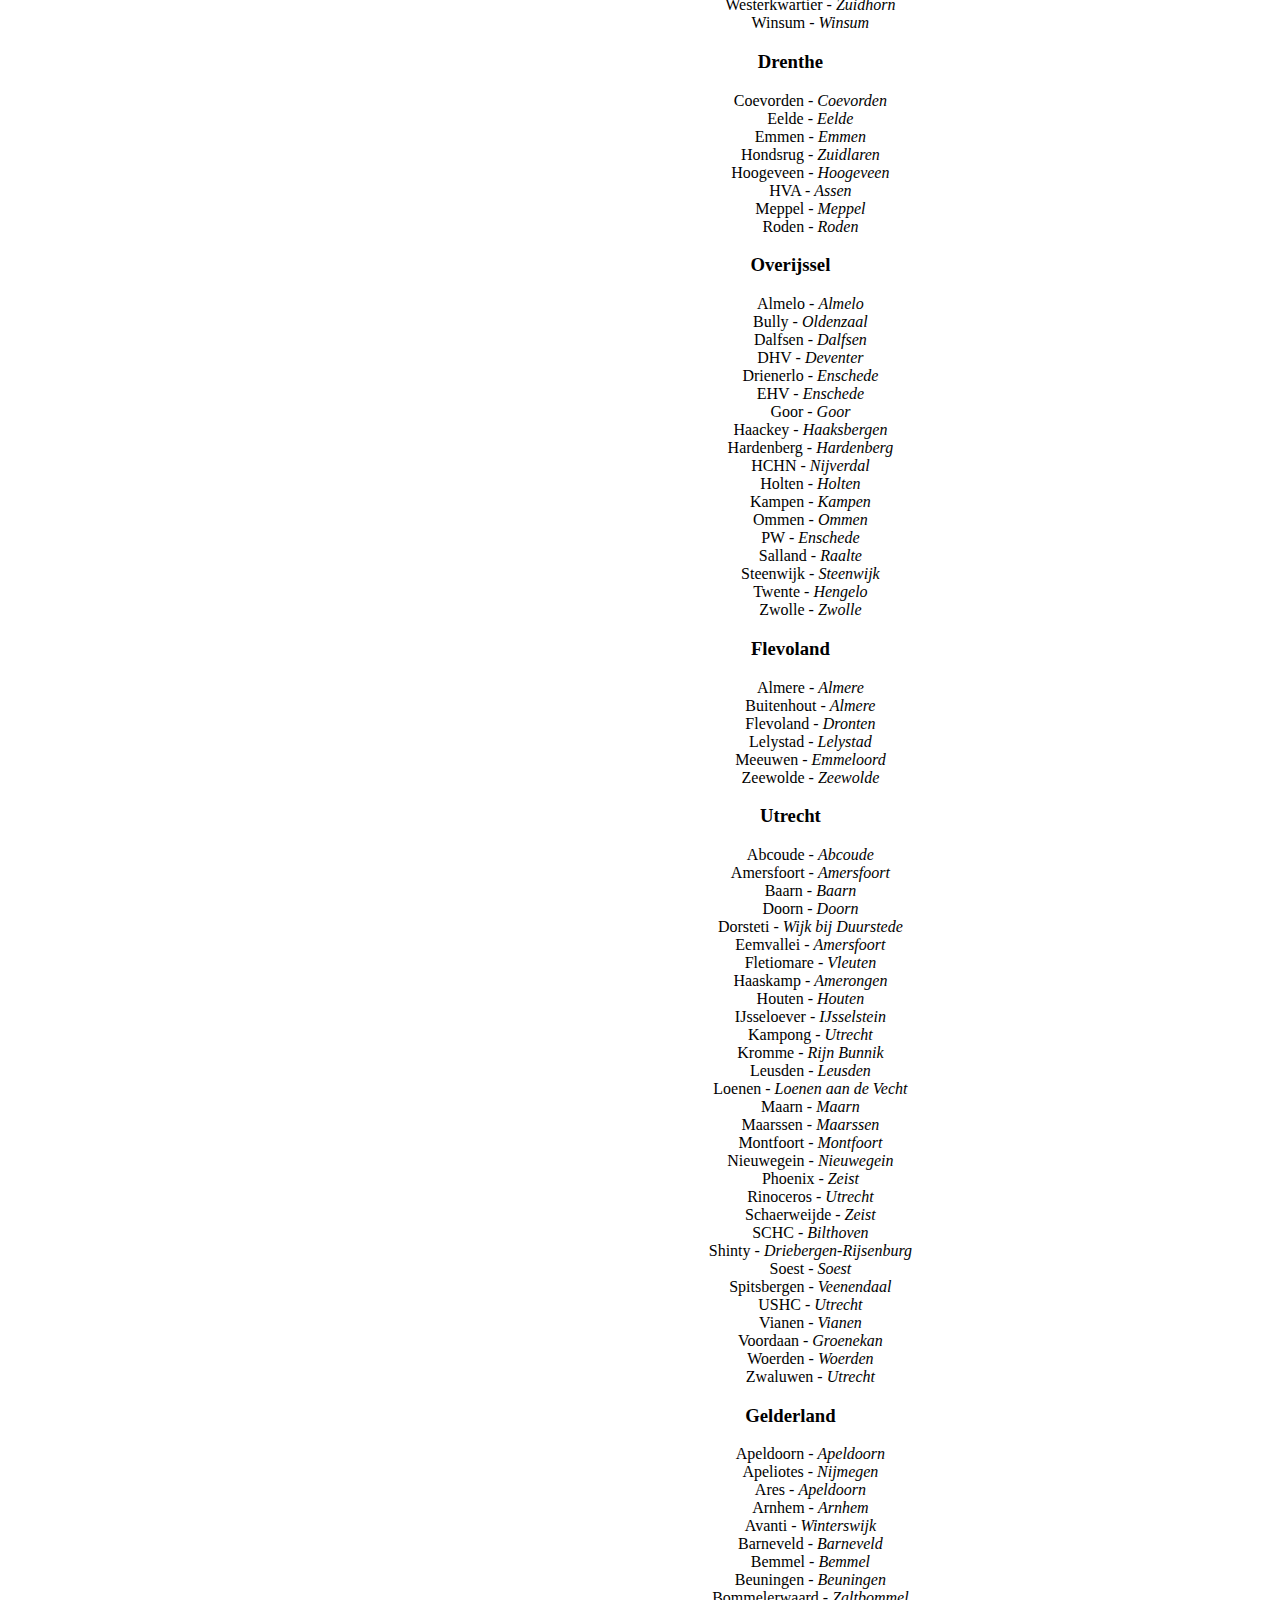
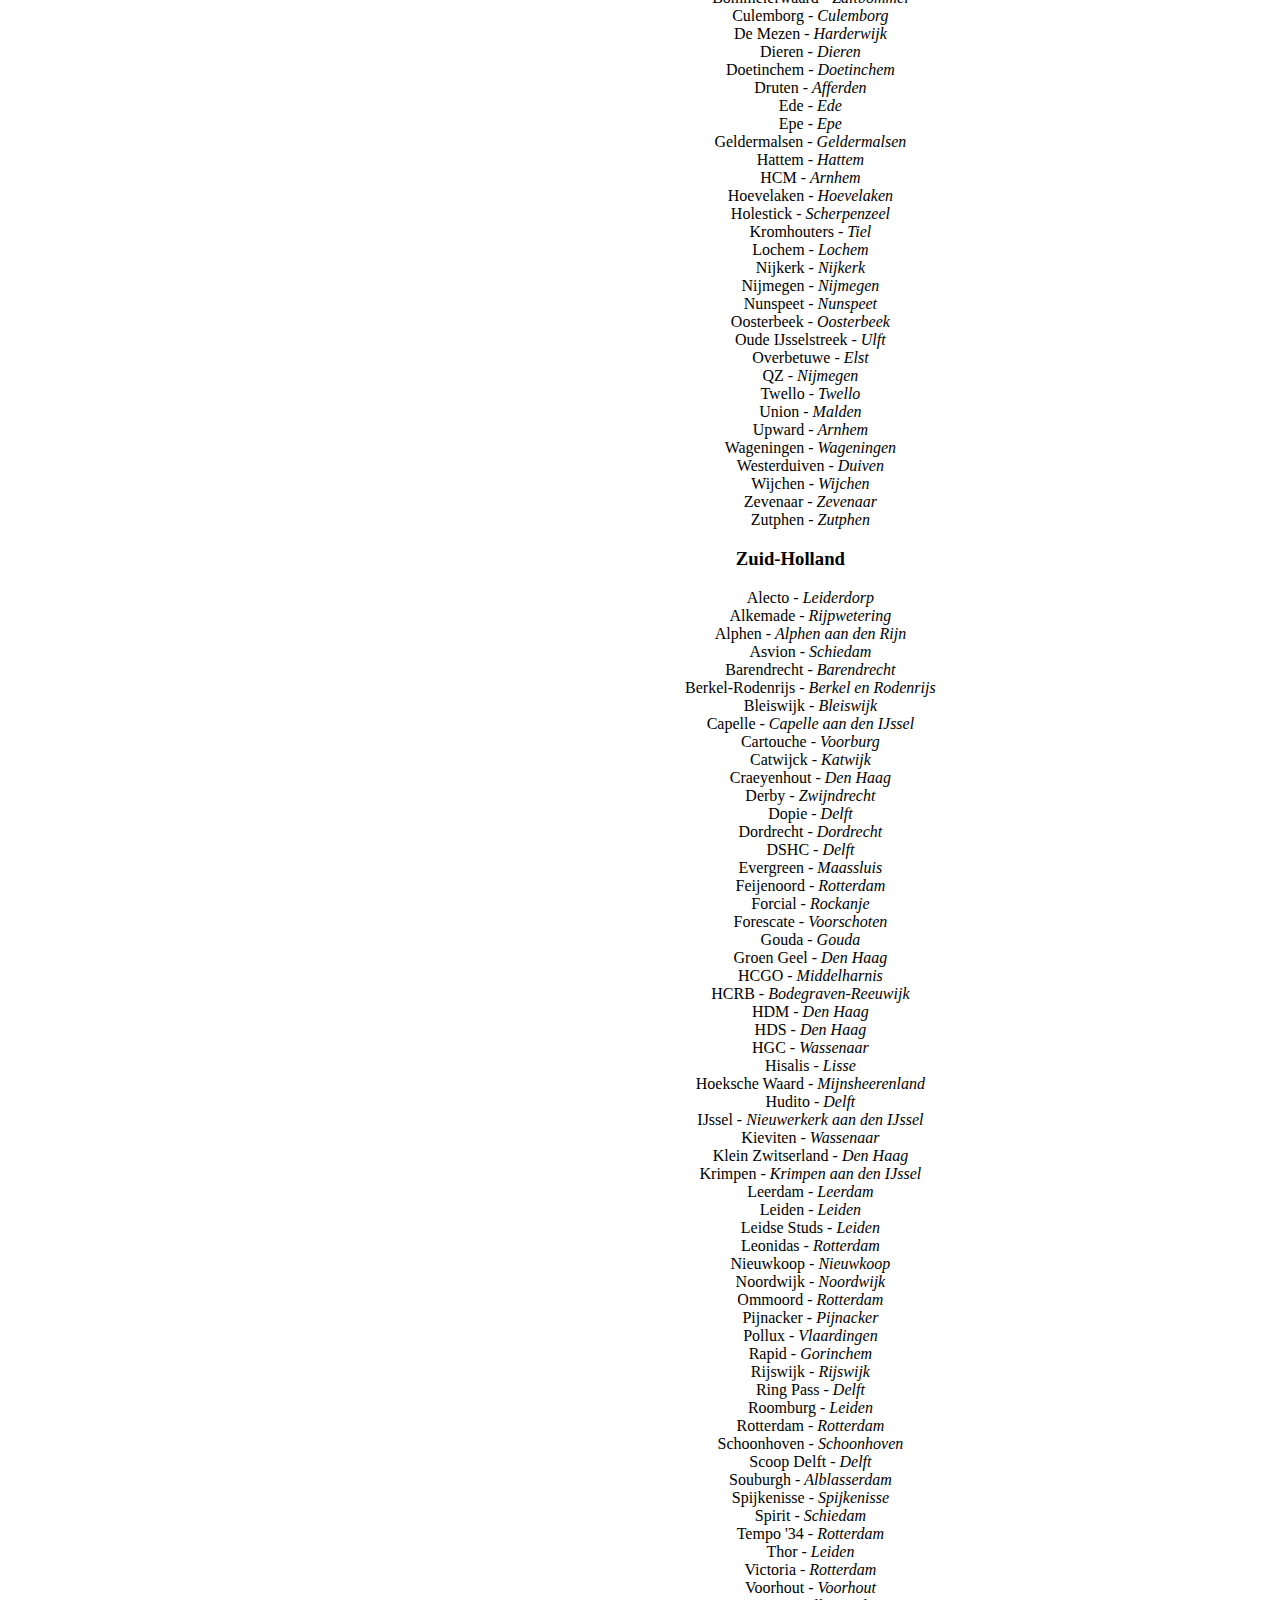
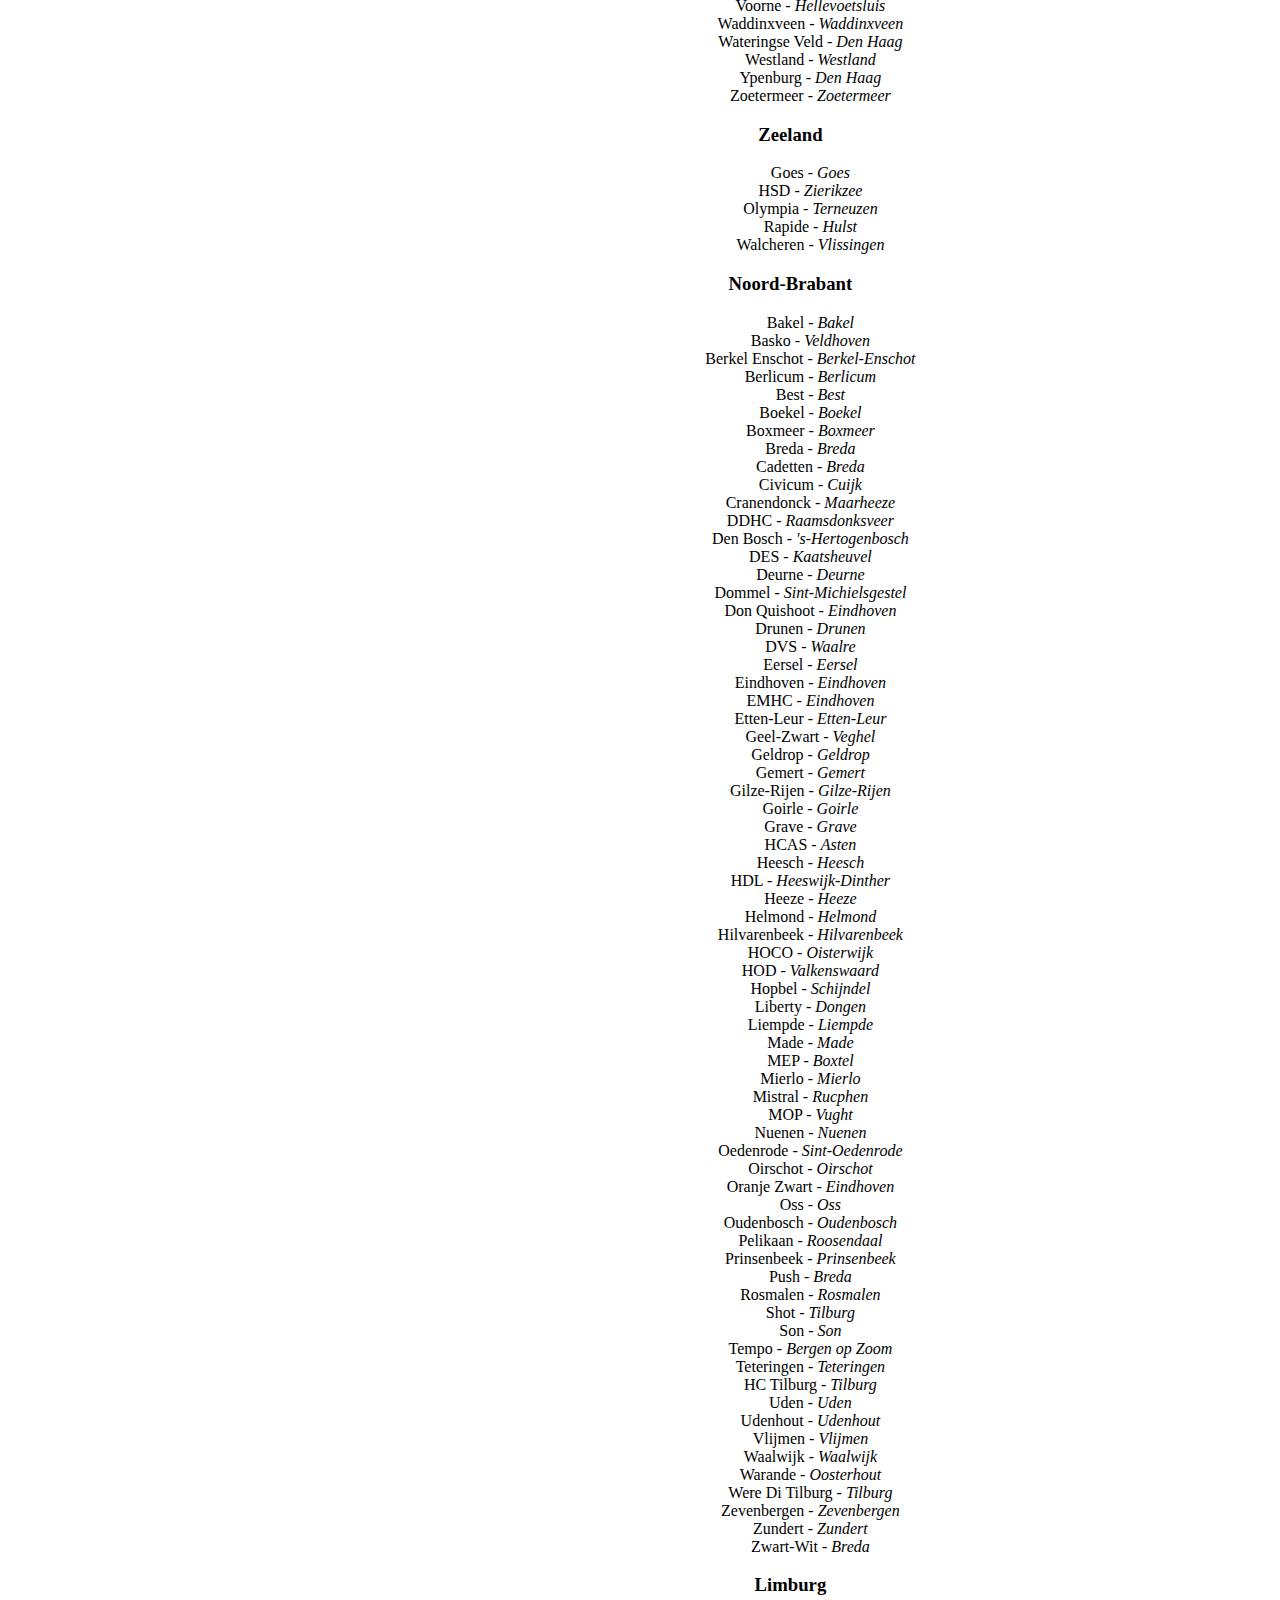
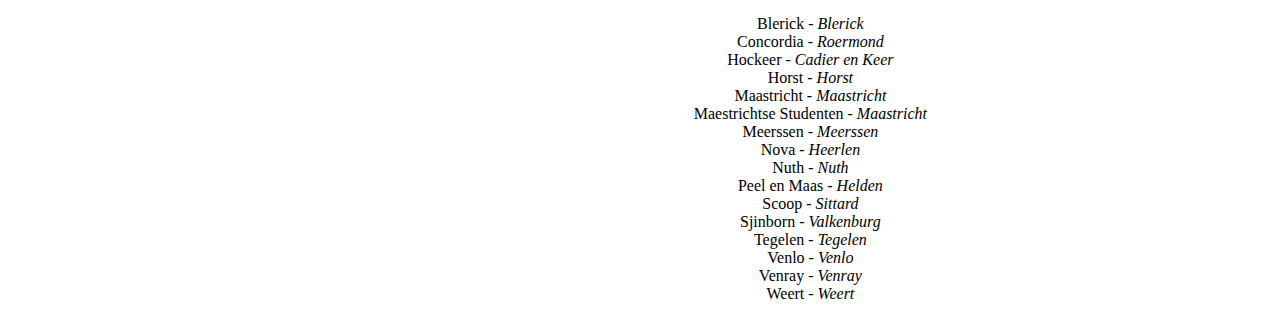
==== commit 0954b990: "Update hockeyclubs.html" ====
--- a/hockeyclubs.html
+++ b/hockeyclubs.html
@@ -106,7 +106,7 @@
       <p class="tekst">
         In Nederland zijn ontzettend veel hockeyclubs. Hieronder vind je ze allemaal gerangschikt per provincie:
         <br>
-        <div class="teksthockeyclubs">
+        <div class="tekst">
           <h3>Noord-Holland</h3>
           <ul>
             <li>Alkmaar -	<em>Alkmaar</em></li>
@@ -158,7 +158,7 @@
             <li>Zandvoort -	<em>Zandvoort</em></li>
           </ul>
         </div>
-        <div class="teksthockeyclubs">
+        <div class="tekst">
           <h3>Friesland</h3>
           <ul>
             <li>Graspiepers -	<em>Drachten</em></li>
@@ -170,7 +170,7 @@
             <li>Stix -<em>Joure</em></li>
           </ul>
         </div>
-        <div class="teksthockeyclubs">
+        <div class="tekst">
           <h3>Groningen</h3>
           <ul>
             <li>Bedum -	<em>Bedum</em></li>
@@ -187,7 +187,7 @@
             <li>Winsum -	<em>Winsum</em></li>
           </ul>
         </div>
-        <div class="teksthockeyclubs">
+        <div class="tekst">
           <h3>Drenthe</h3>
           <ul>
             <li>Coevorden -	<em>Coevorden</em></li>
@@ -200,7 +200,7 @@
             <li>Roden -	<em>Roden</em></li>
           </ul>
         </div>
-        <div class="teksthockeyclubs" id="rechts">
+        <div class="tekst" id="rechts">
           <h3>Overijssel</h3>
           <ul>
             <li>Almelo -	<em>Almelo</em></li>
@@ -223,8 +223,7 @@
             <li>Zwolle -	<em>Zwolle</em></li>
           </ul>
         </div>
-        <div id="rechts">
-          <div class="teksthockeyclubs">
+          <div class="tekst">
             <h3>Flevoland</h3>
             <ul>
               <li>Almere -	<em>Almere</em></li>
@@ -235,7 +234,7 @@
               <li>Zeewolde -	<em>Zeewolde</em></li>
             </ul>
           </div>
-          <div class="teksthockeyclubs">
+          <div class="tekst">
             <h3>Utrecht</h3>
             <ul>
               <li>Abcoude -	<em>Abcoude</em></li>
@@ -270,7 +269,7 @@
               <li>Zwaluwen -	<em>Utrecht</em></li>
             </ul>
           </div>
-          <div class="teksthockeyclubs">
+          <div class="tekst">
             <h3>Gelderland</h3>
             <ul>
               <li>Apeldoorn -	<em>Apeldoorn</em></li>
@@ -313,8 +312,7 @@
               <li>Zutphen -	<em>Zutphen</em></li>
             </ul>
           </div>
-        </div>
-        <div class="teksthockeyclubs" id="rechts">
+        <div class="tekst" id="rechts">
           <h3>Zuid-Holland</h3>
           <ul>
             <li>Alecto	- <em>Leiderdorp</em></li>
@@ -381,7 +379,7 @@
             <li>Zoetermeer	- <em>Zoetermeer</em></li>
           </ul>
         </div>
-        <div class="teksthockeyclubs" id="rechts">
+        <div class="tekst" id="rechts">
           <h3>Zeeland</h3>
           <ul>
             <li>Goes	- <em>Goes</em></li>
@@ -390,7 +388,7 @@
             <li>Rapide	- <em>Hulst</em></li>
             <li>Walcheren	- <em>Vlissingen</em></li>
         </div>
-        <div class="teksthockeyclubs" id="rechts">
+        <div class="tekst" id="rechts">
           <h3>Noord-Brabant</h3>
           <ul>
             <li>Bakel	- <em>Bakel</em></li>
@@ -464,7 +462,7 @@
             <li>Zwart-Wit	- <em>Breda</em></li>
           </ul>
         </div>
-        <div class="teksthockeyclubs" id="rechts">
+        <div class="tekst" id="rechts">
           <h3>Limburg</h3>
           <ul>
             <li>Blerick	- <em>Blerick</em></li>
--- a/style.css
+++ b/style.css
@@ -735,3 +735,6 @@
   position: relative;
   margin-top: 0em
 }
+li{
+  list-style-type: none;
+}
